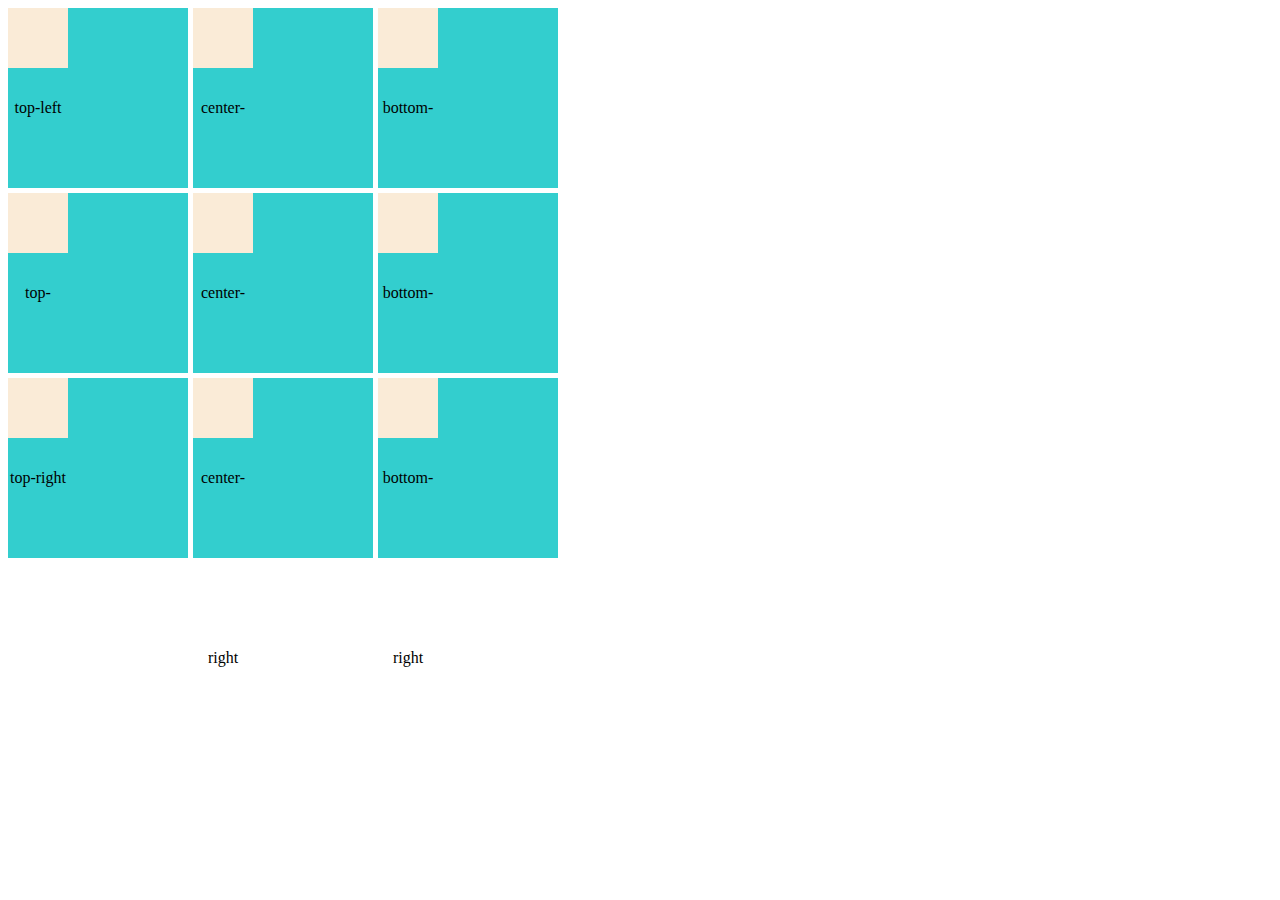
==== curso-CSS-Grid-Layout/ejercicio-2-line-height/index.html @ 483569d8 "exercise 2 add" ====
<!DOCTYPE html>
<html lang="en">
<head>
    <meta charset="UTF-8">
    <meta http-equiv="X-UA-Compatible" content="IE=edge">
    <meta name="viewport" content="width=device-width, initial-scale=1.0">
    <title>Document</title>
    <link rel="stylesheet" href="./styles.css">
</head>
<body>
    <div class="envoltorio">
        <div class="contenedor">
            <div class="elemento-1 elemento">top-left</div>
        </div>
        <div class="contenedor">
            <div class="elemento-2 elemento">center-left</div>
        </div>
        <div class="contenedor">
            <div class="elemento-3 elemento">bottom-left</div>
        </div>
        <div class="contenedor">
            <div class="elemento-4 elemento">top-center</div>
        </div>
        <div class="contenedor">
            <div class="elemento-5 elemento">center-center</div>
        </div>
        <div class="contenedor">
            <div class="elemento-6 elemento">bottom-center</div>
        </div>
        <div class="contenedor">
            <div class="elemento-7 elemento">top-right</div>
        </div>
        <div class="contenedor">
            <div class="elemento-8 elemento">center-right</div>
        </div>
        <div class="contenedor">
            <div class="elemento-9 elemento">bottom-right</div>
        </div>
    </div>
</body>
</html>
---- curso-CSS-Grid-Layout/ejercicio-2-line-height/styles.css ----
.envoltorio {
    display: grid;
    grid-template-columns: repeat(3, 1fr);
    gap: 5px;
    width: 550px;
}
.contenedor {
    background-color: rgb(51, 206, 206);
    width: 180px;
    height: 180px;
    line-height: 180px;
}
.elemento {
    width: 60px;
    height: 60px;
    text-align: center;
    padding-top: 10px;
    box-sizing: border-box;
    background-color: antiquewhite;
}
.elemento-2 {
    
}
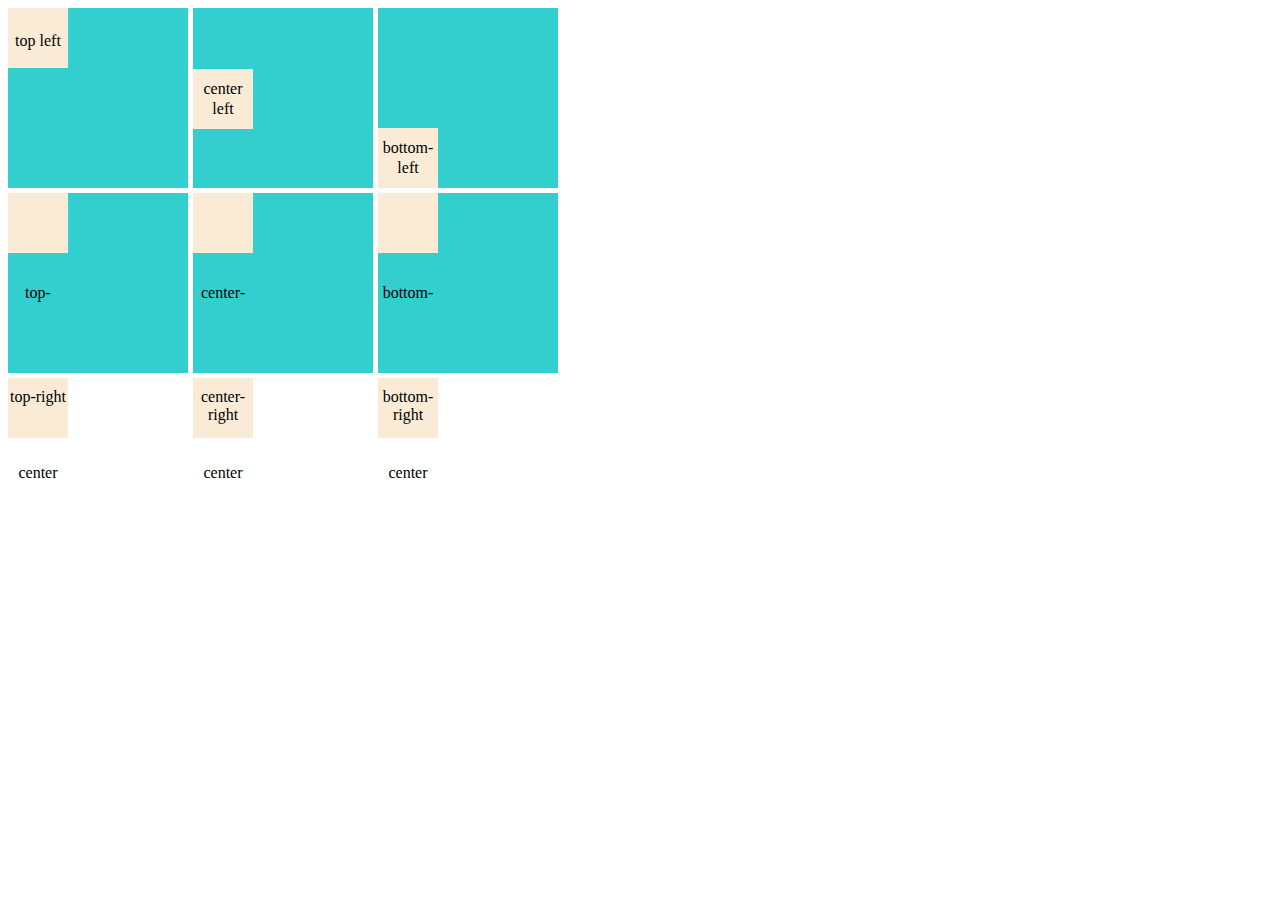
==== commit 2bd873fc: "som problem in line-height" ====
--- a/curso-CSS-Grid-Layout/ejercicio-2-line-height/index.html
+++ b/curso-CSS-Grid-Layout/ejercicio-2-line-height/index.html
@@ -10,32 +10,32 @@
 <body>
     <div class="envoltorio">
         <div class="contenedor">
-            <div class="elemento-1 elemento">top-left</div>
+            <div class="elemento-1 elemento">top left</div>
         </div>
         <div class="contenedor">
-            <div class="elemento-2 elemento">center-left</div>
+            <div class="elemento-2 elemento">center left</div>
         </div>
         <div class="contenedor">
             <div class="elemento-3 elemento">bottom-left</div>
         </div>
-        <div class="contenedor">
+        <div class="contenedor2">
             <div class="elemento-4 elemento">top-center</div>
         </div>
-        <div class="contenedor">
+        <div class="contenedor2">
             <div class="elemento-5 elemento">center-center</div>
         </div>
-        <div class="contenedor">
+        <div class="contenedor2">
             <div class="elemento-6 elemento">bottom-center</div>
         </div>
-        <div class="contenedor">
+        <div class="contenedor3">
             <div class="elemento-7 elemento">top-right</div>
         </div>
-        <div class="contenedor">
+        <div class="contenedor3">
             <div class="elemento-8 elemento">center-right</div>
         </div>
-        <div class="contenedor">
+        <div class="contenedor3">
             <div class="elemento-9 elemento">bottom-right</div>
         </div>
-    </div>
+    </div> 
 </body>
 </html>--- a/curso-CSS-Grid-Layout/ejercicio-2-line-height/styles.css
+++ b/curso-CSS-Grid-Layout/ejercicio-2-line-height/styles.css
@@ -1,6 +1,7 @@
 .envoltorio {
     display: grid;
     grid-template-columns: repeat(3, 1fr);
+    grid-template-rows: repeat(3, 1fr);
     gap: 5px;
     width: 550px;
 }
@@ -8,16 +9,36 @@
     background-color: rgb(51, 206, 206);
     width: 180px;
     height: 180px;
+    text-align: left;
+    line-height: 180px; /* aqui esta el truco más la diferensiación de los contenedores 1-2-3*/
+}
+.contenedor2 {
+    background-color: rgb(51, 206, 206);
+    width: 180px;
+    height: 180px;
+    text-align: center;
     line-height: 180px;
 }
 .elemento {
+    box-sizing: border-box;
+    padding-top: 10px;
+    text-align: center;
     width: 60px;
     height: 60px;
-    text-align: center;
-    padding-top: 10px;
-    box-sizing: border-box;
     background-color: antiquewhite;
 }
+.elemento-1 {
+    display: inline-block;
+    line-height: 45px;
+    vertical-align: top;
+}
 .elemento-2 {
-    
-}+    display: inline-block;
+    line-height: 20px;
+    vertical-align: middle;
+}
+.elemento-3 {
+    display: inline-block;
+    line-height: 20px;
+    vertical-align: bottom;
+}
